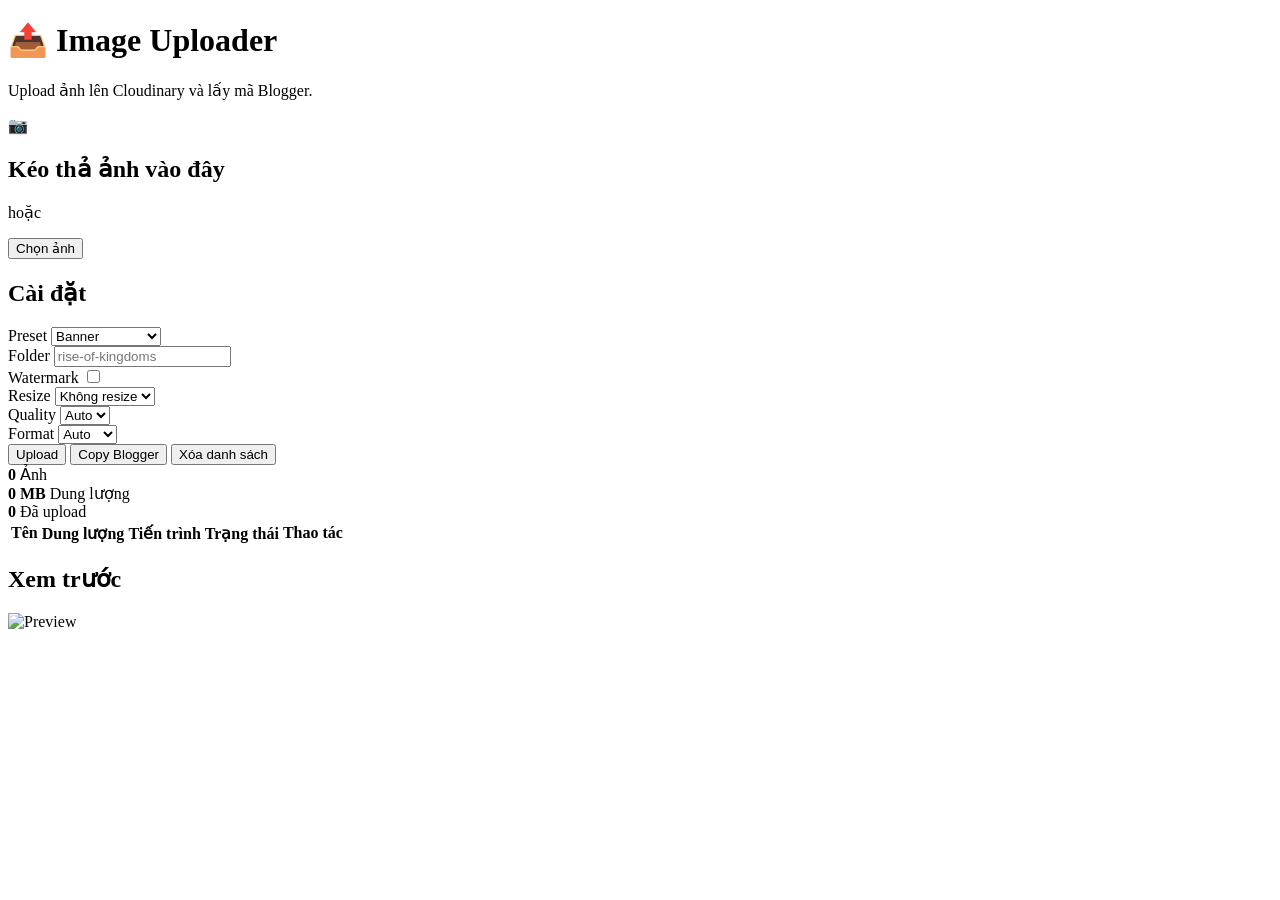
==== img/index.html @ 713a5746 "Create index.html" ====
<!DOCTYPE html>
<html lang="vi">

<head>

    <meta charset="UTF-8">

    <meta name="viewport"
          content="width=device-width, initial-scale=1.0">

    <title>Cloudinary Image Uploader</title>

    <link rel="stylesheet" href="uploader.css">

</head>

<body>

<div class="container">

    <!-- ================= HEADER ================= -->

    <header>

        <h1>📤 Image Uploader</h1>

        <p>
            Upload ảnh lên Cloudinary và lấy mã Blogger.
        </p>

    </header>


    <!-- ================= UPLOAD ================= -->

    <section
        class="upload-box"
        id="dropZone">

        <div class="upload-icon">
            📷
        </div>

        <h2>Kéo thả ảnh vào đây</h2>

        <p>hoặc</p>

        <button id="selectBtn">

            Chọn ảnh

        </button>

        <input
            id="fileInput"
            type="file"
            multiple
            hidden
            accept="image/*">

    </section>


    <!-- ================= PRESET ================= -->

    <section class="setting-box">

        <h2>Cài đặt</h2>

        <div class="setting-grid">

            <!-- PRESET -->

            <div class="setting-item">

                <label>

                    Preset

                </label>

                <select id="preset">

                    <option value="banner">

                        Banner

                    </option>

                    <option value="screenshot">

                        Screenshot

                    </option>

                    <option value="character">

                        Character Icon

                    </option>

                    <option value="logo">

                        Logo / PNG

                    </option>

                    <option value="custom">

                        Custom

                    </option>

                </select>

            </div>


            <!-- FOLDER -->

            <div class="setting-item">

                <label>

                    Folder

                </label>

                <input
                    id="folder"
                    type="text"
                    placeholder="rise-of-kingdoms">

            </div>


            <!-- WATERMARK -->

            <div class="setting-item">

                <label>

                    Watermark

                </label>

                <input
                    id="watermark"
                    type="checkbox">

            </div>


            <!-- RESIZE -->

            <div class="setting-item">

                <label>

                    Resize

                </label>

                <select id="resize">

                    <option value="0">

                        Không resize

                    </option>

                    <option value="320">

                        320 px

                    </option>

                    <option value="480">

                        480 px

                    </option>

                    <option value="640">

                        640 px

                    </option>

                    <option value="800">

                        800 px

                    </option>

                    <option value="1024">

                        1024 px

                    </option>

                    <option value="1200">

                        1200 px

                    </option>

                </select>

            </div>


            <!-- QUALITY -->

            <div class="setting-item">

                <label>

                    Quality

                </label>

                <select id="quality">

                    <option value="auto">

                        Auto

                    </option>

                    <option value="100">

                        100

                    </option>

                    <option value="90">

                        90

                    </option>

                    <option value="80">

                        80

                    </option>

                    <option value="70">

                        70

                    </option>

                </select>

            </div>


            <!-- FORMAT -->

            <div class="setting-item">

                <label>

                    Format

                </label>

                <select id="format">

                    <option value="auto">

                        Auto

                    </option>

                    <option value="webp">

                        WebP

                    </option>

                    <option value="avif">

                        AVIF

                    </option>

                    <option value="png">

                        PNG

                    </option>

                    <option value="jpg">

                        JPG

                    </option>

                </select>

            </div>

        </div>

    </section>


    <!-- ================= TOOLBAR ================= -->

    <section class="toolbar">

        <button id="uploadBtn">

            Upload

        </button>

        <button id="copyAllBtn">

            Copy Blogger

        </button>

        <button id="clearBtn">

            Xóa danh sách

        </button>

    </section>


    <!-- ================= STATS ================= -->

    <section class="stats">

        <div>

            <strong id="totalFiles">

                0

            </strong>

            <span>Ảnh</span>

        </div>

        <div>

            <strong id="totalSize">

                0 MB

            </strong>

            <span>Dung lượng</span>

        </div>

        <div>

            <strong id="uploadedCount">

                0

            </strong>

            <span>Đã upload</span>

        </div>

    </section>


    <!-- ================= FILE TABLE ================= -->

    <section class="file-list">

        <table>

            <thead>

            <tr>

                <th>Tên</th>

                <th>Dung lượng</th>

                <th>Tiến trình</th>

                <th>Trạng thái</th>

                <th>Thao tác</th>

            </tr>

            </thead>

            <tbody id="fileTable">

            </tbody>

        </table>

    </section>


    <!-- ================= PREVIEW ================= -->

    <section class="preview">

        <h2>

            Xem trước

        </h2>

        <img
            id="previewImage"
            src=""
            alt="Preview">

    </section>

</div>


<script src="config.js"></script>

<script src="cloudinary.js"></script>

<script src="uploader.js"></script>

</body>

</html>
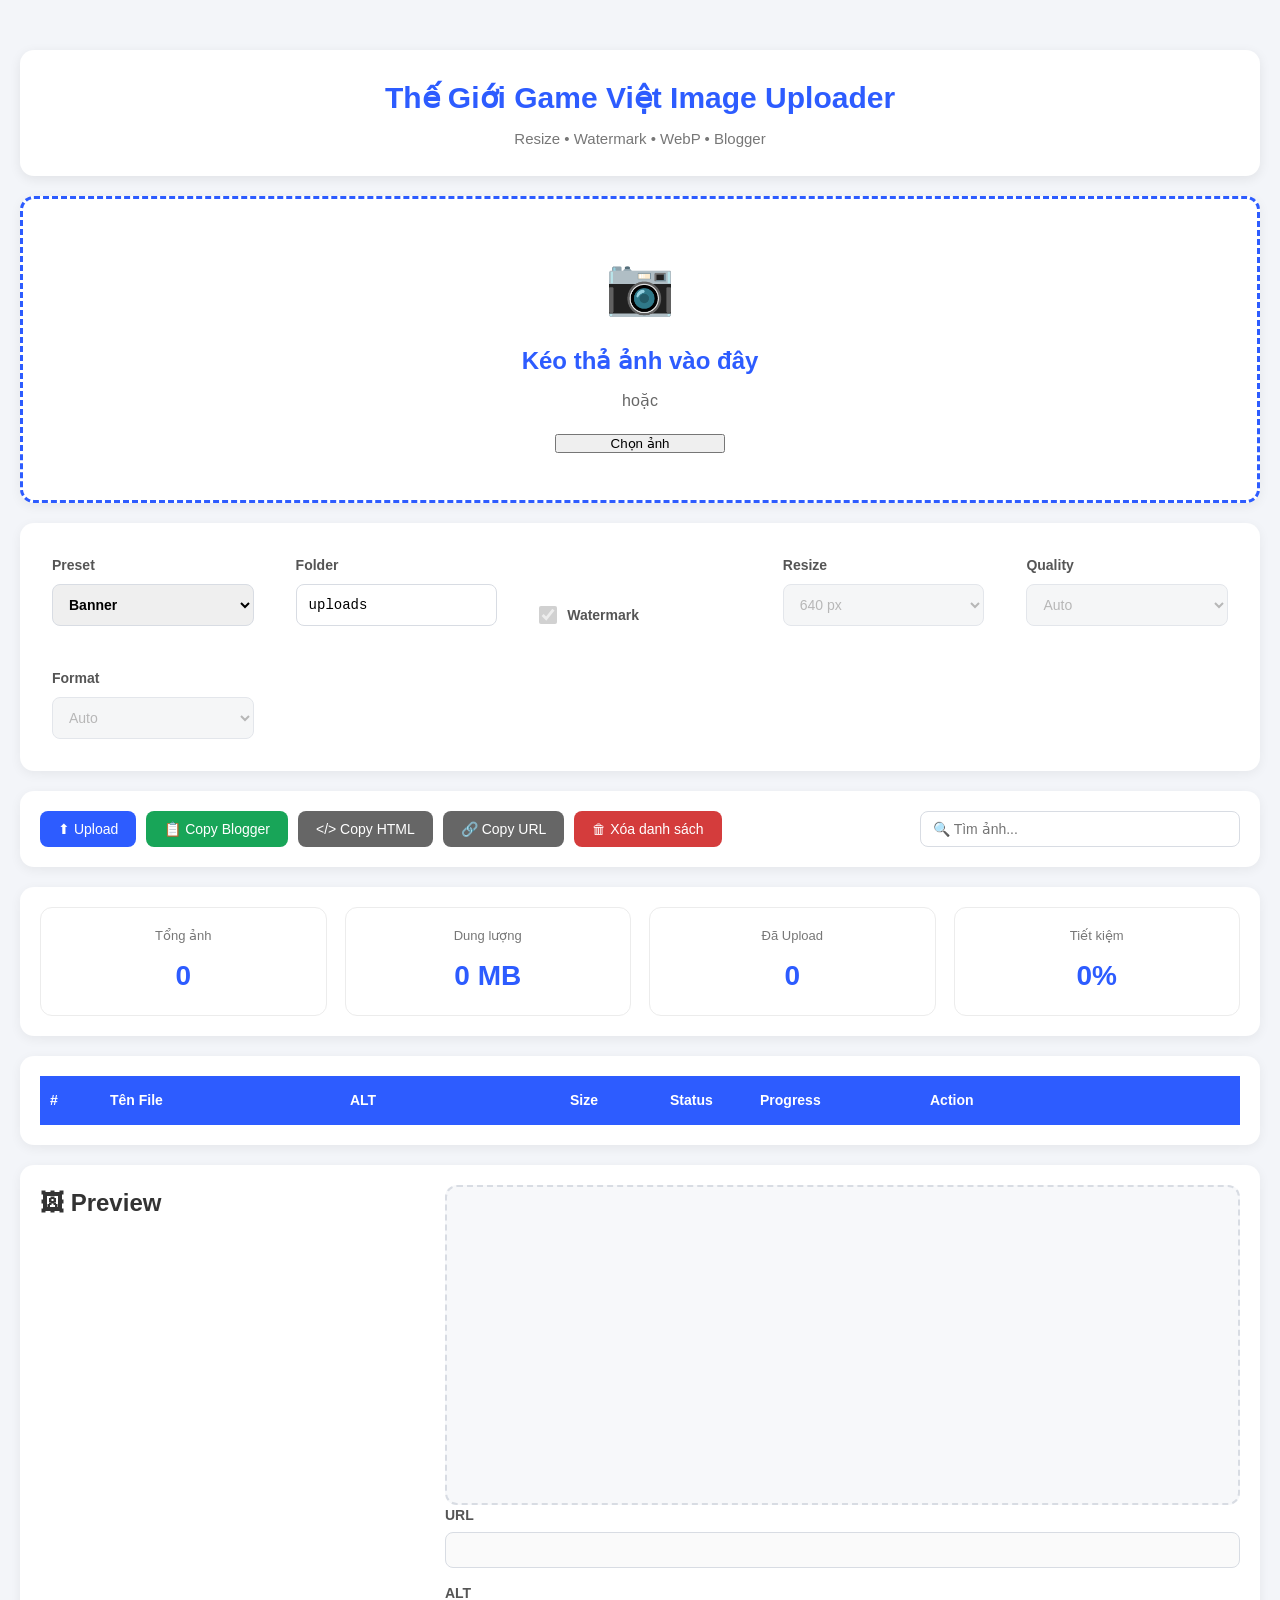
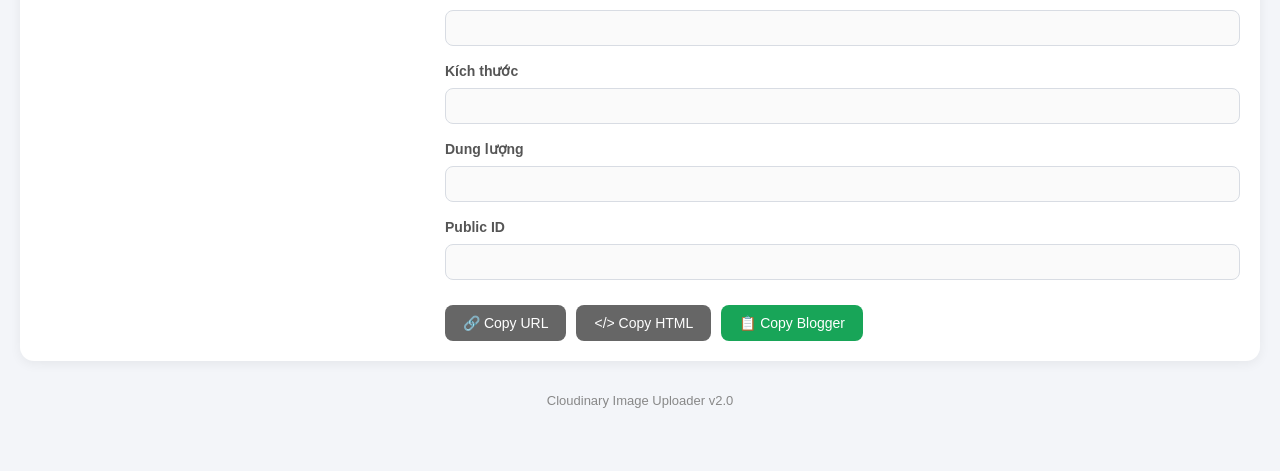
==== commit 5f2900c4: "Update index.html" ====
--- a/img/index.html
+++ b/img/index.html
@@ -3,14 +3,12 @@
 
 <head>
 
-    <meta charset="UTF-8">
-
-    <meta name="viewport"
-          content="width=device-width, initial-scale=1.0">
-
-    <title>Cloudinary Image Uploader</title>
-
-    <link rel="stylesheet" href="uploader.css">
+<meta charset="UTF-8">
+<meta name="viewport" content="width=device-width,initial-scale=1">
+
+<title>Thế Giới Game Việt Image Uploader</title>
+
+<link rel="stylesheet" href="uploader2.css">
 
 </head>
 
@@ -18,416 +16,619 @@
 
 <div class="container">
 
-    <!-- ================= HEADER ================= -->
-
-    <header>
-
-        <h1>📤 Image Uploader</h1>
-
-        <p>
-            Upload ảnh lên Cloudinary và lấy mã Blogger.
-        </p>
-
-    </header>
-
-
-    <!-- ================= UPLOAD ================= -->
-
-    <section
-        class="upload-box"
-        id="dropZone">
-
-        <div class="upload-icon">
-            📷
-        </div>
-
-        <h2>Kéo thả ảnh vào đây</h2>
-
-        <p>hoặc</p>
-
-        <button id="selectBtn">
-
-            Chọn ảnh
-
-        </button>
-
-        <input
-            id="fileInput"
-            type="file"
-            multiple
-            hidden
-            accept="image/*">
-
-    </section>
-
-
-    <!-- ================= PRESET ================= -->
-
-    <section class="setting-box">
-
-        <h2>Cài đặt</h2>
-
-        <div class="setting-grid">
-
-            <!-- PRESET -->
-
-            <div class="setting-item">
-
-                <label>
-
-                    Preset
-
-                </label>
-
-                <select id="preset">
-
-                    <option value="banner">
-
-                        Banner
-
-                    </option>
-
-                    <option value="screenshot">
-
-                        Screenshot
-
-                    </option>
-
-                    <option value="character">
-
-                        Character Icon
-
-                    </option>
-
-                    <option value="logo">
-
-                        Logo / PNG
-
-                    </option>
-
-                    <option value="custom">
-
-                        Custom
-
-                    </option>
-
-                </select>
-
-            </div>
-
-
-            <!-- FOLDER -->
-
-            <div class="setting-item">
-
-                <label>
-
-                    Folder
-
-                </label>
-
-                <input
-                    id="folder"
-                    type="text"
-                    placeholder="rise-of-kingdoms">
-
-            </div>
-
-
-            <!-- WATERMARK -->
-
-            <div class="setting-item">
-
-                <label>
-
-                    Watermark
-
-                </label>
-
-                <input
-                    id="watermark"
-                    type="checkbox">
-
-            </div>
-
-
-            <!-- RESIZE -->
-
-            <div class="setting-item">
-
-                <label>
-
-                    Resize
-
-                </label>
-
-                <select id="resize">
-
-                    <option value="0">
-
-                        Không resize
-
-                    </option>
-
-                    <option value="320">
-
-                        320 px
-
-                    </option>
-
-                    <option value="480">
-
-                        480 px
-
-                    </option>
-
-                    <option value="640">
-
-                        640 px
-
-                    </option>
-
-                    <option value="800">
-
-                        800 px
-
-                    </option>
-
-                    <option value="1024">
-
-                        1024 px
-
-                    </option>
-
-                    <option value="1200">
-
-                        1200 px
-
-                    </option>
-
-                </select>
-
-            </div>
-
-
-            <!-- QUALITY -->
-
-            <div class="setting-item">
-
-                <label>
-
-                    Quality
-
-                </label>
-
-                <select id="quality">
-
-                    <option value="auto">
-
-                        Auto
-
-                    </option>
-
-                    <option value="100">
-
-                        100
-
-                    </option>
-
-                    <option value="90">
-
-                        90
-
-                    </option>
-
-                    <option value="80">
-
-                        80
-
-                    </option>
-
-                    <option value="70">
-
-                        70
-
-                    </option>
-
-                </select>
-
-            </div>
-
-
-            <!-- FORMAT -->
-
-            <div class="setting-item">
-
-                <label>
-
-                    Format
-
-                </label>
-
-                <select id="format">
-
-                    <option value="auto">
-
-                        Auto
-
-                    </option>
-
-                    <option value="webp">
-
-                        WebP
-
-                    </option>
-
-                    <option value="avif">
-
-                        AVIF
-
-                    </option>
-
-                    <option value="png">
-
-                        PNG
-
-                    </option>
-
-                    <option value="jpg">
-
-                        JPG
-
-                    </option>
-
-                </select>
-
-            </div>
-
-        </div>
-
-    </section>
-
-
-    <!-- ================= TOOLBAR ================= -->
-
-    <section class="toolbar">
-
-        <button id="uploadBtn">
-
-            Upload
-
-        </button>
-
-        <button id="copyAllBtn">
-
-            Copy Blogger
-
-        </button>
-
-        <button id="clearBtn">
-
-            Xóa danh sách
-
-        </button>
-
-    </section>
-
-
-    <!-- ================= STATS ================= -->
-
-    <section class="stats">
-
-        <div>
-
-            <strong id="totalFiles">
-
-                0
-
-            </strong>
-
-            <span>Ảnh</span>
-
-        </div>
-
-        <div>
-
-            <strong id="totalSize">
-
-                0 MB
-
-            </strong>
-
-            <span>Dung lượng</span>
-
-        </div>
-
-        <div>
-
-            <strong id="uploadedCount">
-
-                0
-
-            </strong>
-
-            <span>Đã upload</span>
-
-        </div>
-
-    </section>
-
-
-    <!-- ================= FILE TABLE ================= -->
-
-    <section class="file-list">
-
-        <table>
-
-            <thead>
-
-            <tr>
-
-                <th>Tên</th>
-
-                <th>Dung lượng</th>
-
-                <th>Tiến trình</th>
-
-                <th>Trạng thái</th>
-
-                <th>Thao tác</th>
-
-            </tr>
-
-            </thead>
-
-            <tbody id="fileTable">
-
-            </tbody>
-
-        </table>
-
-    </section>
-
-
-    <!-- ================= PREVIEW ================= -->
-
-    <section class="preview">
-
-        <h2>
-
-            Xem trước
-
-        </h2>
-
-        <img
-            id="previewImage"
-            src=""
-            alt="Preview">
-
-    </section>
-
-</div>
-
+<header class="header">
+
+<h1>Thế Giới Game Việt Image Uploader</h1>
+
+<p>
+Resize • Watermark • WebP • Blogger
+</p>
+
+</header>
+
+
+<!-- =========================
+Upload Box
+========================== -->
+
+<section
+id="dropZone"
+class="upload-box">
+
+<div class="upload-icon">
+
+📷
+
+</div>
+
+<h2>
+
+Kéo thả ảnh vào đây
+
+</h2>
+
+<p>
+
+hoặc
+
+</p>
+
+<button
+id="selectBtn"
+type="button">
+
+Chọn ảnh
+
+</button>
+
+<input
+id="fileInput"
+type="file"
+accept="image/*"
+multiple
+hidden>
+
+</section>
+
+
+<!-- =========================
+Settings
+========================== -->
+
+<section class="settings">
+
+<div class="setting">
+
+<label>
+
+Preset
+
+</label>
+
+<select id="preset">
+
+<option value="banner">
+
+Banner
+
+</option>
+
+<option value="thumbnail">
+
+Thumbnail
+
+</option>
+
+<option value="icon">
+
+Icon
+
+</option>
+
+<option value="custom">
+
+Custom
+
+</option>
+
+</select>
+
+</div>
+
+
+<div class="setting">
+
+<label>
+
+Folder
+
+</label>
+
+<input
+id="folder"
+type="text">
+
+</div>
+
+
+<div class="setting checkbox">
+
+<label>
+
+<input
+id="watermark"
+type="checkbox">
+
+Watermark
+
+</label>
+
+</div>
+
+
+<div class="setting">
+
+<label>
+
+Resize
+
+</label>
+
+<select id="resize">
+
+<option value="0">
+
+Original
+
+</option>
+
+<option value="640">
+
+640 px
+
+</option>
+
+<option value="800">
+
+800 px
+
+</option>
+
+<option value="1200">
+
+1200 px
+
+</option>
+
+</select>
+
+</div>
+
+
+<div class="setting">
+
+<label>
+
+Quality
+
+</label>
+
+<select id="quality">
+
+<option value="auto">
+
+Auto
+
+</option>
+
+<option value="80">
+
+80%
+
+</option>
+
+<option value="90">
+
+90%
+
+</option>
+
+<option value="100">
+
+100%
+
+</option>
+
+</select>
+
+</div>
+
+
+<div class="setting">
+
+<label>
+
+Format
+
+</label>
+
+<select id="format">
+
+<option value="auto">
+
+Auto
+
+</option>
+
+<option value="webp">
+
+WebP
+
+</option>
+
+<option value="jpg">
+
+JPG
+
+</option>
+
+<option value="png">
+
+PNG
+
+</option>
+
+</select>
+
+</div>
+
+</section>
+
+<!-- =========================
+Toolbar
+========================== -->
+
+<section class="toolbar">
+
+<div class="toolbar-left">
+
+<button
+id="uploadBtn"
+class="btn primary">
+
+⬆ Upload
+
+</button>
+
+<button
+id="copyAllBtn"
+class="btn success">
+
+📋 Copy Blogger
+
+</button>
+
+<button
+id="copyHTMLBtn"
+class="btn secondary">
+
+&lt;/&gt; Copy HTML
+
+</button>
+
+<button
+id="copyURLBtn"
+class="btn secondary">
+
+🔗 Copy URL
+
+</button>
+
+<button
+id="clearBtn"
+class="btn danger">
+
+🗑 Xóa danh sách
+
+</button>
+
+</div>
+
+
+<div class="toolbar-right">
+
+<input
+id="searchInput"
+type="search"
+placeholder="🔍 Tìm ảnh...">
+
+</div>
+
+</section>
+
+
+
+<!-- =========================
+Stats
+========================== -->
+
+<section class="stats">
+
+<div class="stat-card">
+
+<span class="stat-title">
+
+Tổng ảnh
+
+</span>
+
+<span
+id="totalFiles"
+class="stat-value">
+
+0
+
+</span>
+
+</div>
+
+
+<div class="stat-card">
+
+<span class="stat-title">
+
+Dung lượng
+
+</span>
+
+<span
+id="totalSize"
+class="stat-value">
+
+0 MB
+
+</span>
+
+</div>
+
+
+<div class="stat-card">
+
+<span class="stat-title">
+
+Đã Upload
+
+</span>
+
+<span
+id="uploadedCount"
+class="stat-value">
+
+0
+
+</span>
+
+</div>
+
+
+<div class="stat-card">
+
+<span class="stat-title">
+
+Tiết kiệm
+
+</span>
+
+<span
+id="savedSize"
+class="stat-value">
+
+0%
+
+</span>
+
+</div>
+
+</section>
+
+
+
+<!-- =========================
+File Table
+========================== -->
+
+<section class="table-wrapper">
+
+<table>
+
+<thead>
+
+<tr>
+
+<th width="60">
+
+#
+
+</th>
+
+<th>
+
+Tên File
+
+</th>
+
+<th width="220">
+
+ALT
+
+</th>
+
+<th width="100">
+
+Size
+
+</th>
+
+<th width="90">
+
+Status
+
+</th>
+
+<th width="170">
+
+Progress
+
+</th>
+
+<th width="320">
+
+Action
+
+</th>
+
+</tr>
+
+</thead>
+
+
+<tbody id="fileTable">
+
+<!-- uploader.js render -->
+
+</tbody>
+
+</table>
+
+</section>
+
+<!-- =========================
+Preview Panel
+========================== -->
+
+<section class="preview-panel">
+
+<div class="preview-header">
+
+<h2>
+
+🖼 Preview
+
+</h2>
+
+</div>
+
+<div class="preview-body">
+
+<div class="preview-image">
+
+<img
+id="previewImage"
+src=""
+alt=""
+style="display:none;">
+
+</div>
+
+<div class="preview-info">
+
+<div class="info-row">
+
+<label>URL</label>
+
+<input
+id="previewURL"
+type="text"
+readonly>
+
+</div>
+
+<div class="info-row">
+
+<label>ALT</label>
+
+<input
+id="previewALT"
+type="text"
+readonly>
+
+</div>
+
+<div class="info-row">
+
+<label>Kích thước</label>
+
+<input
+id="previewDimension"
+type="text"
+readonly>
+
+</div>
+
+<div class="info-row">
+
+<label>Dung lượng</label>
+
+<input
+id="previewSize"
+type="text"
+readonly>
+
+</div>
+
+<div class="info-row">
+
+<label>Public ID</label>
+
+<input
+id="previewPublicId"
+type="text"
+readonly>
+
+</div>
+
+<div class="preview-buttons">
+
+<button
+id="copyPreviewURL"
+class="btn secondary">
+
+🔗 Copy URL
+
+</button>
+
+<button
+id="copyPreviewHTML"
+class="btn secondary">
+
+&lt;/&gt; Copy HTML
+
+</button>
+
+<button
+id="copyPreviewBlogger"
+class="btn success">
+
+📋 Copy Blogger
+
+</button>
+
+</div>
+
+</div>
+
+</div>
+
+</section>
+
+
+<!-- =========================
+Toast
+========================== -->
+
+<div
+id="toast"
+class="toast">
+
+Đã sao chép.
+
+</div>
+
+
+<!-- =========================
+Footer
+========================== -->
+
+<footer class="footer">
+
+Cloudinary Image Uploader v2.0
+
+</footer>
+
+
+<!-- =========================
+Scripts
+========================== -->
 
 <script src="config.js"></script>
 
@@ -435,6 +636,8 @@
 
 <script src="uploader.js"></script>
 
+</div>
+
 </body>
 
 </html>
--- a/img/uploader2.css
+++ b/img/uploader2.css
@@ -0,0 +1,1122 @@
+/* =====================================================
+   RESET
+===================================================== */
+
+*{
+    margin:0;
+    padding:0;
+    box-sizing:border-box;
+}
+
+html{
+    scroll-behavior:smooth;
+}
+
+body{
+
+    font-family:
+        "Segoe UI",
+        Roboto,
+        Arial,
+        sans-serif;
+
+    background:#f3f5f9;
+
+    color:#333;
+
+    line-height:1.5;
+
+}
+
+
+/* =====================================================
+   LAYOUT
+===================================================== */
+
+.container{
+
+    max-width:1400px;
+
+    margin:30px auto;
+
+    padding:20px;
+
+}
+
+
+/* =====================================================
+   HEADER
+===================================================== */
+
+.header{
+
+    background:#fff;
+
+    border-radius:14px;
+
+    padding:25px;
+
+    margin-bottom:20px;
+
+    text-align:center;
+
+    box-shadow:
+        0 3px 12px
+        rgba(0,0,0,.08);
+
+}
+
+.header h1{
+
+    font-size:30px;
+
+    color:#2d5cff;
+
+    margin-bottom:8px;
+
+}
+
+.header p{
+
+    color:#777;
+
+    font-size:15px;
+
+}
+
+
+/* =====================================================
+   BUTTON
+===================================================== */
+
+.btn{
+
+    border:none;
+
+    border-radius:8px;
+
+    padding:10px 18px;
+
+    cursor:pointer;
+
+    font-size:14px;
+
+    transition:.25s;
+
+}
+
+.btn:hover{
+
+    transform:translateY(-2px);
+
+}
+
+.primary{
+
+    background:#2d5cff;
+
+    color:#fff;
+
+}
+
+.success{
+
+    background:#18a558;
+
+    color:#fff;
+
+}
+
+.secondary{
+
+    background:#666;
+
+    color:#fff;
+
+}
+
+.danger{
+
+    background:#d43c3c;
+
+    color:#fff;
+
+}
+
+
+/* =====================================================
+   INPUT
+===================================================== */
+
+input,
+select{
+
+    width:100%;
+
+    padding:9px 12px;
+
+    border:1px solid #d8dce3;
+
+    border-radius:8px;
+
+    font-size:14px;
+
+    outline:none;
+
+}
+
+input:focus,
+select:focus{
+
+    border-color:#2d5cff;
+
+}
+
+
+/* =====================================================
+   SECTION
+===================================================== */
+
+section{
+
+    background:#fff;
+
+    border-radius:14px;
+
+    padding:20px;
+
+    margin-bottom:20px;
+
+    box-shadow:
+        0 3px 12px
+        rgba(0,0,0,.06);
+
+}
+/* =====================================================
+   UPLOAD BOX
+===================================================== */
+
+.upload-box{
+
+    border:3px dashed #2d5cff;
+
+    border-radius:14px;
+
+    text-align:center;
+
+    padding:45px 20px;
+
+    transition:.3s;
+
+    cursor:pointer;
+
+}
+
+.upload-box:hover{
+
+    background:#f7faff;
+
+}
+
+.upload-box.dragover{
+
+    background:#eaf2ff;
+
+    border-color:#0b57d0;
+
+    transform:scale(1.01);
+
+}
+
+.upload-icon{
+
+    font-size:56px;
+
+    margin-bottom:15px;
+
+}
+
+.upload-box h2{
+
+    font-size:24px;
+
+    color:#2d5cff;
+
+    margin-bottom:10px;
+
+}
+
+.upload-box p{
+
+    color:#666;
+
+    margin-bottom:18px;
+
+}
+
+.upload-box button{
+
+    min-width:170px;
+
+}
+
+
+/* =====================================================
+   SETTINGS
+===================================================== */
+
+.settings{
+
+    display:grid;
+
+    grid-template-columns:
+        repeat(auto-fit,minmax(200px,1fr));
+
+    gap:18px;
+
+}
+
+.setting{
+
+    display:flex;
+
+    flex-direction:column;
+
+}
+
+.setting label{
+
+    font-size:14px;
+
+    font-weight:600;
+
+    margin-bottom:8px;
+
+    color:#555;
+
+}
+
+.setting input[type=text]{
+
+    height:42px;
+
+}
+
+.setting select{
+
+    height:42px;
+
+}
+
+
+/* =====================================================
+   CHECKBOX
+===================================================== */
+
+.setting.checkbox{
+
+    justify-content:flex-end;
+
+}
+
+.setting.checkbox label{
+
+    display:flex;
+
+    align-items:center;
+
+    gap:10px;
+
+    cursor:pointer;
+
+    margin-bottom:0;
+
+}
+
+.setting.checkbox input{
+
+    width:18px;
+
+    height:18px;
+
+    cursor:pointer;
+
+}
+
+
+/* =====================================================
+   DISABLED
+===================================================== */
+
+.setting input:disabled,
+.setting select:disabled{
+
+    background:#f2f3f5;
+
+    color:#999;
+
+    cursor:not-allowed;
+
+}
+
+
+/* =====================================================
+   PRESET EFFECT
+===================================================== */
+
+#preset{
+
+    font-weight:600;
+
+}
+
+#preset option{
+
+    padding:6px;
+
+}
+
+
+/* =====================================================
+   FOLDER
+===================================================== */
+
+#folder{
+
+    font-family:Consolas,monospace;
+
+}
+
+
+/* =====================================================
+   SETTING GROUP HOVER
+===================================================== */
+
+.setting{
+
+    padding:12px;
+
+    border-radius:10px;
+
+    transition:.25s;
+
+}
+
+.setting:hover{
+
+    background:#f8f9fb;
+
+}
+
+
+/* =====================================================
+   RANGE SUPPORT (Nếu sau này đổi Resize thành slider)
+===================================================== */
+
+input[type=range]{
+
+    width:100%;
+
+    cursor:pointer;
+
+}
+
+
+/* =====================================================
+   SMALL LABEL
+===================================================== */
+
+.setting small{
+
+    margin-top:6px;
+
+    color:#888;
+
+    font-size:12px;
+
+}
+/* =====================================================
+   TOOLBAR
+===================================================== */
+
+.toolbar{
+
+    display:flex;
+
+    justify-content:space-between;
+
+    align-items:center;
+
+    gap:20px;
+
+    flex-wrap:wrap;
+
+}
+
+.toolbar-left{
+
+    display:flex;
+
+    gap:10px;
+
+    flex-wrap:wrap;
+
+}
+
+.toolbar-right{
+
+    min-width:260px;
+
+    flex:1;
+
+    display:flex;
+
+    justify-content:flex-end;
+
+}
+
+#searchInput{
+
+    max-width:320px;
+
+}
+
+
+/* =====================================================
+   STATS
+===================================================== */
+
+.stats{
+
+    display:grid;
+
+    grid-template-columns:repeat(auto-fit,minmax(180px,1fr));
+
+    gap:18px;
+
+}
+
+.stat-card{
+
+    background:#fff;
+
+    border:1px solid #ececec;
+
+    border-radius:12px;
+
+    padding:18px;
+
+    text-align:center;
+
+    transition:.25s;
+
+}
+
+.stat-card:hover{
+
+    transform:translateY(-3px);
+
+    box-shadow:0 6px 18px rgba(0,0,0,.08);
+
+}
+
+.stat-title{
+
+    display:block;
+
+    font-size:13px;
+
+    color:#777;
+
+    margin-bottom:10px;
+
+}
+
+.stat-value{
+
+    font-size:28px;
+
+    font-weight:bold;
+
+    color:#2d5cff;
+
+}
+
+
+/* =====================================================
+   TABLE
+===================================================== */
+
+.table-wrapper{
+
+    overflow:auto;
+
+}
+
+.table-wrapper table{
+
+    width:100%;
+
+    border-collapse:collapse;
+
+    min-width:1200px;
+
+}
+
+.table-wrapper thead{
+
+    background:#2d5cff;
+
+    color:#fff;
+
+}
+
+.table-wrapper th{
+
+    padding:14px 10px;
+
+    font-size:14px;
+
+    text-align:left;
+
+}
+
+.table-wrapper td{
+
+    padding:12px 10px;
+
+    border-bottom:1px solid #ececec;
+
+    vertical-align:middle;
+
+}
+
+.table-wrapper tbody tr{
+
+    transition:.25s;
+
+}
+
+.table-wrapper tbody tr:hover{
+
+    background:#f7faff;
+
+}
+
+
+/* =====================================================
+   ALT INPUT
+===================================================== */
+
+.alt-input{
+
+    width:100%;
+
+    min-width:180px;
+
+}
+
+
+/* =====================================================
+   PROGRESS
+===================================================== */
+
+.progress{
+
+    width:100%;
+
+    height:10px;
+
+    background:#ececec;
+
+    border-radius:50px;
+
+    overflow:hidden;
+
+}
+
+.progress-bar{
+
+    width:0;
+
+    height:100%;
+
+    background:#2d5cff;
+
+    transition:width .3s;
+
+}
+
+
+/* =====================================================
+   STATUS BADGE
+===================================================== */
+
+.status{
+
+    display:inline-block;
+
+    padding:5px 10px;
+
+    border-radius:20px;
+
+    font-size:12px;
+
+    font-weight:600;
+
+}
+
+.status.waiting{
+
+    background:#fff4d8;
+
+    color:#b37b00;
+
+}
+
+.status.uploading{
+
+    background:#dbeafe;
+
+    color:#0b57d0;
+
+}
+
+.status.done{
+
+    background:#dff7e8;
+
+    color:#16803c;
+
+}
+
+.status.error{
+
+    background:#fde4e4;
+
+    color:#c62828;
+
+}
+
+
+/* =====================================================
+   ACTION BUTTONS
+===================================================== */
+
+.action-group{
+
+    display:flex;
+
+    gap:6px;
+
+    flex-wrap:wrap;
+
+}
+
+.action-group button{
+
+    border:none;
+
+    padding:6px 10px;
+
+    border-radius:6px;
+
+    cursor:pointer;
+
+    font-size:12px;
+
+    transition:.2s;
+
+}
+
+.action-group button:hover{
+
+    transform:translateY(-2px);
+
+}
+
+.copy-url{
+
+    background:#2d5cff;
+
+    color:#fff;
+
+}
+
+.copy-blogger{
+
+    background:#18a558;
+
+    color:#fff;
+
+}
+
+.copy-html{
+
+    background:#444;
+
+    color:#fff;
+
+}
+
+.preview-btn{
+
+    background:#8e44ad;
+
+    color:#fff;
+
+}
+
+.retry-btn{
+
+    background:#ff9800;
+
+    color:#fff;
+
+}
+
+.remove-btn{
+
+    background:#d43c3c;
+
+    color:#fff;
+
+}
+
+
+/* =====================================================
+   FILE NAME
+===================================================== */
+
+.file-name{
+
+    font-weight:600;
+
+    word-break:break-word;
+
+}
+
+
+/* =====================================================
+   SIZE
+===================================================== */
+
+.file-size{
+
+    white-space:nowrap;
+
+    font-size:13px;
+
+    color:#666;
+
+}
+/* =====================================================
+   PREVIEW PANEL
+===================================================== */
+
+.preview-panel{
+
+    display:grid;
+
+    grid-template-columns:380px 1fr;
+
+    gap:25px;
+
+    align-items:flex-start;
+
+}
+
+.preview-image{
+
+    display:flex;
+
+    justify-content:center;
+
+    align-items:center;
+
+    min-height:320px;
+
+    background:#f7f8fa;
+
+    border:2px dashed #d8dce3;
+
+    border-radius:12px;
+
+    overflow:hidden;
+
+}
+
+.preview-image img{
+
+    max-width:100%;
+
+    max-height:500px;
+
+    display:block;
+
+}
+
+.preview-info{
+
+    display:flex;
+
+    flex-direction:column;
+
+    gap:15px;
+
+}
+
+.info-row{
+
+    display:flex;
+
+    flex-direction:column;
+
+    gap:6px;
+
+}
+
+.info-row label{
+
+    font-weight:600;
+
+    color:#555;
+
+    font-size:14px;
+
+}
+
+.info-row input{
+
+    background:#fafafa;
+
+}
+
+.preview-buttons{
+
+    display:flex;
+
+    gap:10px;
+
+    flex-wrap:wrap;
+
+    margin-top:10px;
+
+}
+
+
+/* =====================================================
+   TOAST
+===================================================== */
+
+.toast{
+
+    position:fixed;
+
+    right:25px;
+
+    bottom:25px;
+
+    background:#2d5cff;
+
+    color:#fff;
+
+    padding:12px 20px;
+
+    border-radius:10px;
+
+    box-shadow:0 8px 24px rgba(0,0,0,.2);
+
+    opacity:0;
+
+    visibility:hidden;
+
+    transform:translateY(20px);
+
+    transition:.25s;
+
+    z-index:9999;
+
+}
+
+.toast.show{
+
+    opacity:1;
+
+    visibility:visible;
+
+    transform:translateY(0);
+
+}
+
+
+/* =====================================================
+   FOOTER
+===================================================== */
+
+.footer{
+
+    text-align:center;
+
+    color:#888;
+
+    font-size:13px;
+
+    margin:30px 0 10px;
+
+}
+
+
+/* =====================================================
+   SCROLLBAR
+===================================================== */
+
+::-webkit-scrollbar{
+
+    width:10px;
+
+    height:10px;
+
+}
+
+::-webkit-scrollbar-track{
+
+    background:#ececec;
+
+}
+
+::-webkit-scrollbar-thumb{
+
+    background:#b7bcc7;
+
+    border-radius:50px;
+
+}
+
+::-webkit-scrollbar-thumb:hover{
+
+    background:#8c93a3;
+
+}
+
+
+/* =====================================================
+   RESPONSIVE
+===================================================== */
+
+@media (max-width:1200px){
+
+    .preview-panel{
+
+        grid-template-columns:1fr;
+
+    }
+
+}
+
+@media (max-width:992px){
+
+    .toolbar{
+
+        flex-direction:column;
+
+        align-items:stretch;
+
+    }
+
+    .toolbar-right{
+
+        justify-content:stretch;
+
+    }
+
+    #searchInput{
+
+        max-width:none;
+
+    }
+
+}
+
+@media (max-width:768px){
+
+    .container{
+
+        padding:12px;
+
+        margin:10px auto;
+
+    }
+
+    .header h1{
+
+        font-size:24px;
+
+    }
+
+    .upload-box{
+
+        padding:30px 15px;
+
+    }
+
+    .upload-icon{
+
+        font-size:42px;
+
+    }
+
+    .settings{
+
+        grid-template-columns:1fr;
+
+    }
+
+    .stats{
+
+        grid-template-columns:repeat(2,1fr);
+
+    }
+
+    .preview-buttons{
+
+        flex-direction:column;
+
+    }
+
+    .preview-buttons .btn{
+
+        width:100%;
+
+    }
+
+}
+
+@media (max-width:576px){
+
+    .stats{
+
+        grid-template-columns:1fr;
+
+    }
+
+    .toolbar-left{
+
+        flex-direction:column;
+
+    }
+
+    .toolbar-left .btn{
+
+        width:100%;
+
+    }
+
+    .table-wrapper{
+
+        font-size:13px;
+
+    }
+
+}
+
